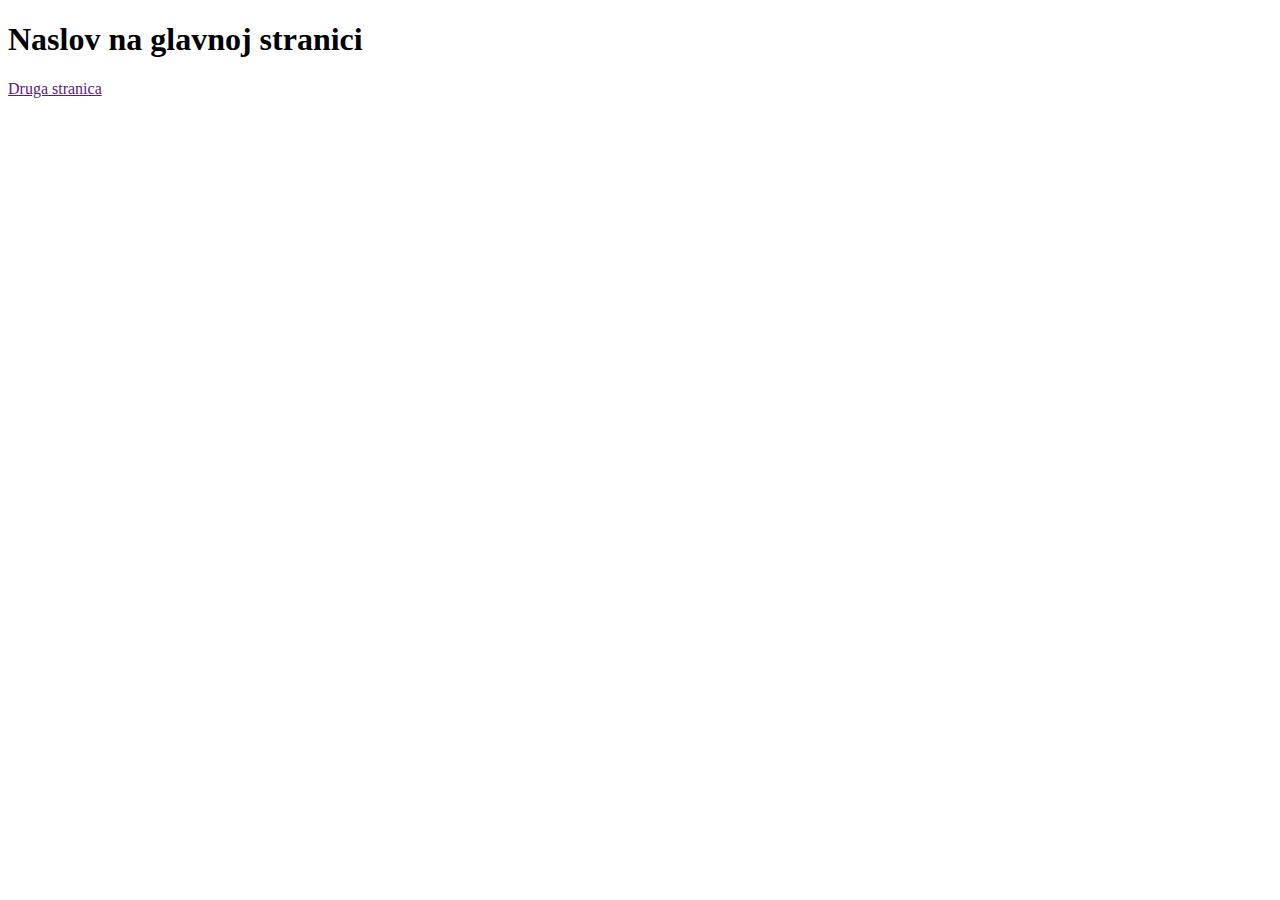
==== index.html @ e02e2998 "Add files via upload" ====
<!DOCTYPE html>
<html lang="en">
<head>
    <meta charset="UTF-8">
    <meta http-equiv="X-UA-Compatible" content="IE=edge">
    <meta name="viewport" content="width=device-width, initial-scale=1.0">
    <link rel="stylesheet" type="text/css" href=""/>
    <title>Pocetna</title>
</head>
<body>
<h1>Naslov na glavnoj stranici</h1>  

<a href="">Druga stranica</a>


</body>
</html>
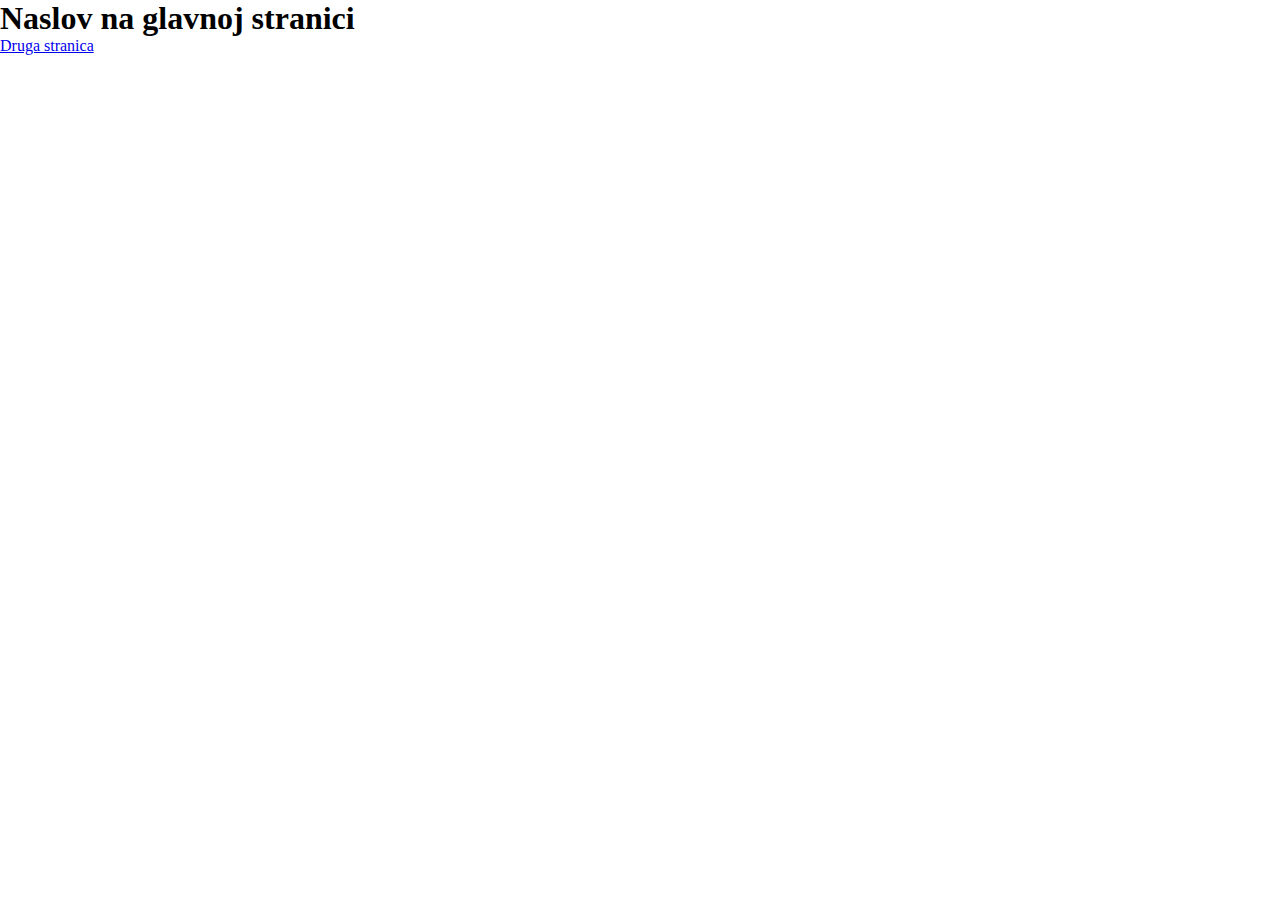
==== commit 708dc1da: "Add files via upload" ====
--- a/index.html
+++ b/index.html
@@ -4,13 +4,13 @@
     <meta charset="UTF-8">
     <meta http-equiv="X-UA-Compatible" content="IE=edge">
     <meta name="viewport" content="width=device-width, initial-scale=1.0">
-    <link rel="stylesheet" type="text/css" href=""/>
+    <link rel="stylesheet" type="text/css" href="assets/css/style.css"/>
     <title>Pocetna</title>
 </head>
 <body>
 <h1>Naslov na glavnoj stranici</h1>  
 
-<a href="">Druga stranica</a>
+<a href="druga.html">Druga stranica</a>
 
 
 </body>
--- a/assets/css/style.css
+++ b/assets/css/style.css
@@ -0,0 +1,6 @@
+
+*{
+    margin: 0px;
+    padding: 0px;
+}
+
